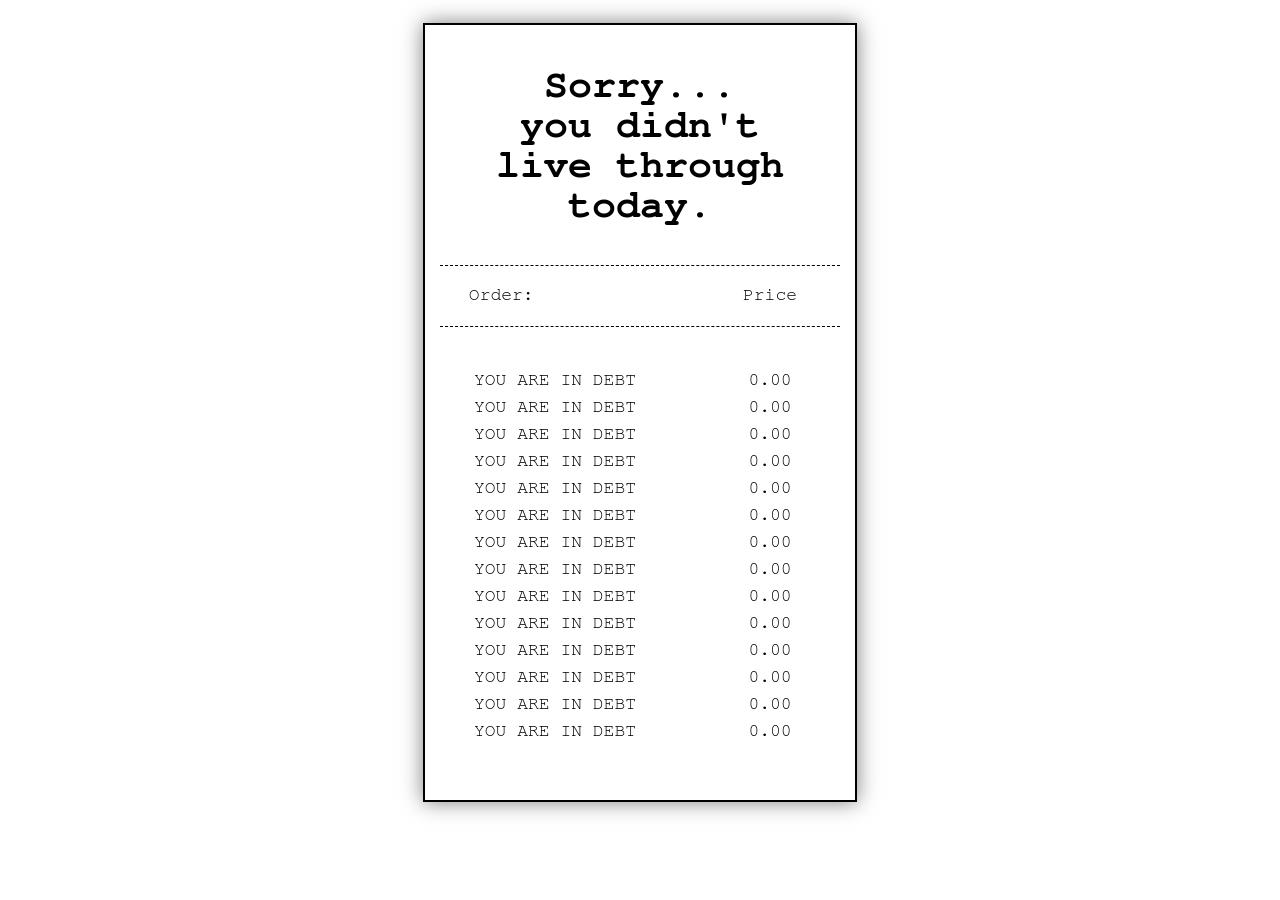
==== die.html @ 382cd42e "🌺🕌 Checkpoint ./monday.css:61015588/2014 ./monday.js:61015588/1659 ./die.html:61015588/3103" ====
<!DOCTYPE html>
<html lang="en">
  <head>
    <meta charset="utf-8" />
    <meta name="viewport" content="width=device-width, initial-scale=1" />
    <link rel="icon" href="https://glitch.com/favicon.ico" />

    <title>Goodbye World!</title>
    <link rel="stylesheet" href="/survied.css" />
    <script src="/survied.js" defer></script>
  </head>
  <body>


    <div class="container" id="container">
      <h1>
        Sorry...
        <br />
        you didn't live through today.
      </h1>
      <h2 class="subtitle"></h2>

      <div class="dashed-line"></div>

      <div class="grid-container">
        <div class="order" id="order">Order: <span id="order-time"></span></div>
        <div class="price">Price</div>
      </div>

      <div class="dashed-line"></div>

     <div class="grid-container">
     <div class="text-menu" onclick="generateBox('PAY YOUR DEBTS TO RELIVE','https://cdn.glitch.global/a458af96-8264-4b0d-9750-e491a70291d9/payme.jpg?v=1715225219071')"> 
        YOU ARE IN DEBT
        <br />
        YOU ARE IN DEBT
        <br />
        YOU ARE IN DEBT
        <br />
        YOU ARE IN DEBT
        <br />
        YOU ARE IN DEBT
        <br />
        YOU ARE IN DEBT
        <br />
        YOU ARE IN DEBT
        <br />
        YOU ARE IN DEBT
        <br />
        YOU ARE IN DEBT
        <br />
        YOU ARE IN DEBT
        <br />
        YOU ARE IN DEBT
        <br />
        YOU ARE IN DEBT
        <br />
        YOU ARE IN DEBT
        <br />
        YOU ARE IN DEBT
    </div>

        <div class="text-price">
          0.00
          <br />
          0.00
          <br />
          0.00
          <br />
          0.00
          <br />
          0.00
          <br />
          0.00
          <br />
          0.00
          <br />
          0.00
          <br />
          0.00
          <br />
          0.00
          <br />
          0.00
          <br />
          0.00
          <br />
          0.00
          <br />
          0.00
        </div>
      </div>
    </div>
  </body>
</html>
---- survied.css ----
@font-face {
  font-family: "OpenSans-regular";
  src: url("https://cdn.glitch.global/a458af96-8264-4b0d-9750-e491a70291d9/OpenSans-VariableFont_wdth%2Cwght.ttf?v=1713823871356");
}

@font-face {
  font-family: "FreeMono";
  src: url("https://cdn.glitch.global/a458af96-8264-4b0d-9750-e491a70291d9/FreeMono.ttf?v=1713824397792");
}

@font-face {
  font-family: "FreeSans";
  src: url("https://cdn.glitch.global/a458af96-8264-4b0d-9750-e491a70291d9/FreeSans.ttf?v=1713824419153");
}

body {
  background-color: white;
  padding: 15px;
  display: flex;
  justify-content: center; /* Align content horizontally in the center */
  align-items: center;
}

.back-button {
  position: fixed; /* Position the button relative to the viewport */
  top: 0; /* Align the button to the top of the viewport */
  left: 0; /* Align the button to the left of the viewport */
  width: 50px; /* Set the width of the button */
  height: 50px; /* Set the height of the button */
  padding: 20px; /* Optional: Add padding to the button for better clickability */
  z-index: 999; /* Ensure the button appears above other content */
}
.back-button img {
  width: 100%; /* Ensure the SVG fills the button */
  height: 100%; /* Ensure the SVG fills the button */
}

.container {
  background-color: white;
  padding: 15px;
  width: 400px;
  height: auto;
  border: 2px solid black;
  box-shadow: 0 0 20px rgba(0, 0, 0, 0.5);
}

.grid-container {
  display: grid;
  grid-template-columns: 25% 25% 25% 25%;
  grid-auto-rows: auto; /* auto rows */
  gap: 15px; /* gap between grid items */
  margin: 15px;
}

h1 {
  color: black;
  font-family: "FreeMono", sans-serif;
  font-weight: bold;
  font-size: 40px;
  margin: 25px;
  grid-column: 2 / span 2;
  grid-row: 1 / span 1;
  text-align: center;
}

.order {
  color: black;
  font-family: "FreeMono", serif;
  font-size: 18px;
  margin-top: -25px;
  grid-column: 1 / span 1;
  grid-row: 3;
  text-align: center;
  justify-content: center;
}

.price {
  color: black;
  font-family: "FreeMono", serif;
  font-size: 18px;
  margin-top: -25px;
  grid-column: 3 / span 2;
  grid-row: 3;
  text-align: center;
  justify-content: center;
}

.subtitle {
  color: black;
  font-family: "FreeMono", serif;
  font-size: 18px;
  margin: 40px;
  text-align: center;
}

.dashed-line {
  border-top: 1.5px dashed black;
  width: 100%;
  grid-column: 2 / span 2;
  grid-row: 3 / span 1;
}

.text-menu {
  display: flex;
  justify-content: center;
  align-items: center;
  color: black;
  font-family: "FreeMono", serif;
  font-size: 18px;
  line-height: 1.5;
  grid-column: 1 / span 2;
}

.text-price {
  display: flex;
  justify-content: center;
  align-items: center;
  color: black;
  font-family: "FreeMono", serif;
  font-size: 18px;
  margin: 25px;
  line-height: 1.5;
  grid-column: 3 / span 2;
}

.box {
  width: 200px;
  height: auto;
  border: 1px solid black;
  box-shadow: 0px 0px 10px rgba(0, 0, 0, 0.5);
  margin: 20px;
   background-color: white;
  position: absolute;
  padding: 10px;
  display: flex;
  flex-direction: column;
  justify-content: center;
  align-items: center;
}

.box img {
  max-width: 100px;
  max-height: 100px;
}

.footer {
  width: 100%; /* Set width to match the container */
  background-color: lightgray;
  padding: 0px 5px;
  text-align: center;
  position: fixed;
  bottom: 0;
  border: 2px solid black;
  box-shadow: 0 0 20px rgba(0, 0, 0, 0.5);
  left: 50%; /* Position the left edge at the center */
  transform: translateX(-50%);
}

.footer-content {
  margin: ;
}
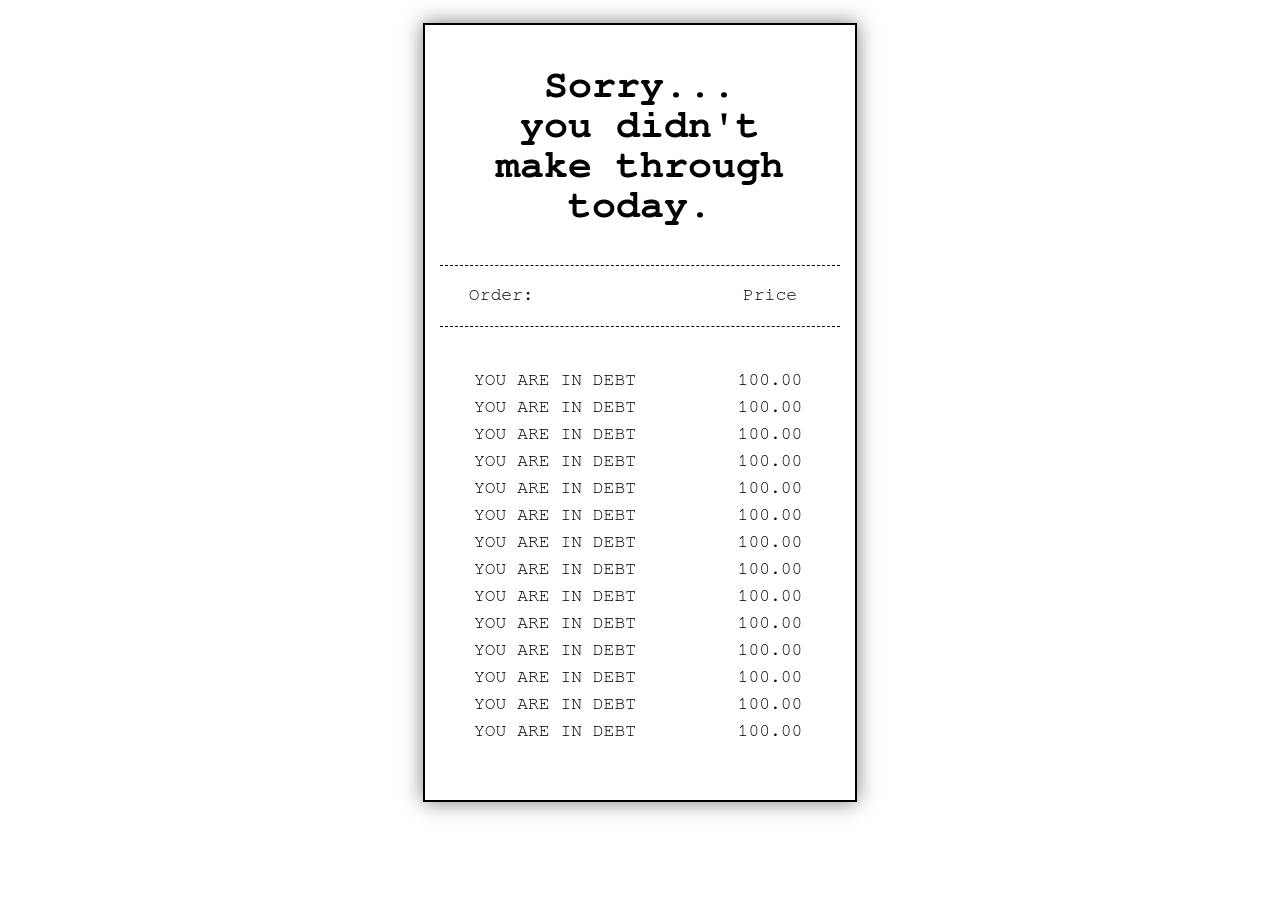
==== commit 1ac84ce7: "📰🚜 Checkpoint ./die.html:61015588/144 ./.glitch-assets:61015588/792 ./monday.html:61015588/176 ./mon" ====
--- a/die.html
+++ b/die.html
@@ -11,12 +11,11 @@
   </head>
   <body>
 
-
     <div class="container" id="container">
       <h1>
         Sorry...
         <br />
-        you didn't live through today.
+        you didn't make through today.
       </h1>
       <h2 class="subtitle"></h2>
 
@@ -61,33 +60,33 @@
     </div>
 
         <div class="text-price">
-          0.00
+          100.00
           <br />
-          0.00
+          100.00
           <br />
-          0.00
+          100.00
           <br />
-          0.00
+         100.00
           <br />
-          0.00
+         100.00
           <br />
-          0.00
+          100.00
           <br />
-          0.00
+          100.00
           <br />
-          0.00
+          100.00
           <br />
-          0.00
+         100.00
           <br />
-          0.00
+          100.00
           <br />
-          0.00
+          100.00
           <br />
-          0.00
+          100.00
           <br />
-          0.00
+          100.00
           <br />
-          0.00
+         100.00
         </div>
       </div>
     </div>
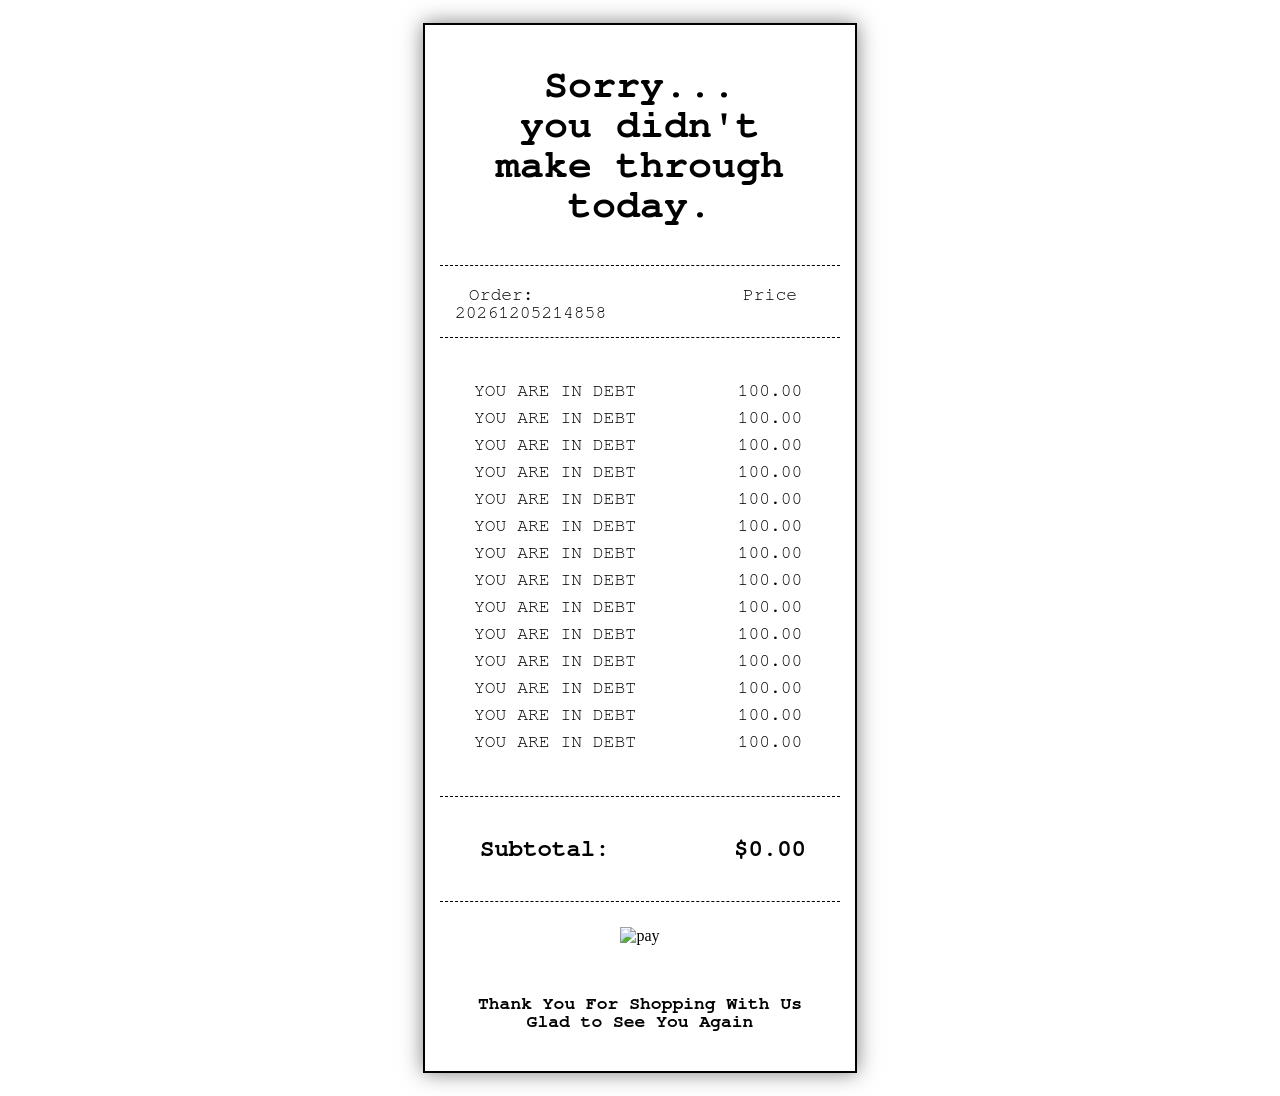
==== commit 492df2a8: "💁🍙 Checkpoint ./survied.html:61015588/860 ./survied.css:61015588/1354 ./die.html:61015588/552" ====
--- a/die.html
+++ b/die.html
@@ -89,6 +89,30 @@
          100.00
         </div>
       </div>
+      
+            <div class="dashed-line"></div>
+       <div class="grid-container">
+      <div class="subtotal">
+        Subtotal: 
+      </div>
+      <div class="money">
+      $0.00
+        </div>
+    </div>
+      
+       <div class="dashed-line"></div>
+      <div class="paycode">
+       <img
+        src="https://cdn.glitch.global/a458af96-8264-4b0d-9750-e491a70291d9/payme.jpg?v=1715225219071"
+        alt="pay"/> 
+      </div>
+      
+      <p>
+        Thank You For Shopping With Us
+        <br>
+        Glad to See You Again
+      </p>
+      
     </div>
   </body>
 </html>
--- a/survied.css
+++ b/survied.css
@@ -143,19 +143,46 @@
   max-height: 100px;
 }
 
-.footer {
-  width: 100%; /* Set width to match the container */
-  background-color: lightgray;
-  padding: 0px 5px;
+.subtotal {
+  color: black;
+  font-family: "FreeMono", sans-serif;
+  font-weight: bold;
+  font-size: 24px;
+  margin: 25px;
+  grid-column: 1 / span 1;
   text-align: center;
-  position: fixed;
-  bottom: 0;
-  border: 2px solid black;
-  box-shadow: 0 0 20px rgba(0, 0, 0, 0.5);
-  left: 50%; /* Position the left edge at the center */
-  transform: translateX(-50%);
 }
 
-.footer-content {
-  margin: ;
+.money {
+  color: black;
+  font-family: "FreeMono", sans-serif;
+  font-weight: bold;
+  font-size: 24px;
+  margin: 25px;
+  grid-column: 3 / span 2;
+  text-align: center;
 }
+
+.paycode{
+ display: flex;
+  flex-direction: column;
+  justify-content: center;
+  align-items: center;
+}
+
+.paycode img {
+   margin: 25px;
+  max-width: 100px;
+  max-height: 100px;
+}
+
+p {
+  color: black;
+  font-family: "FreeMono", sans-serif;
+  font-weight: bold;
+  font-size: 18px;
+  margin: 25px;
+  text-align: center;
+}
+
+
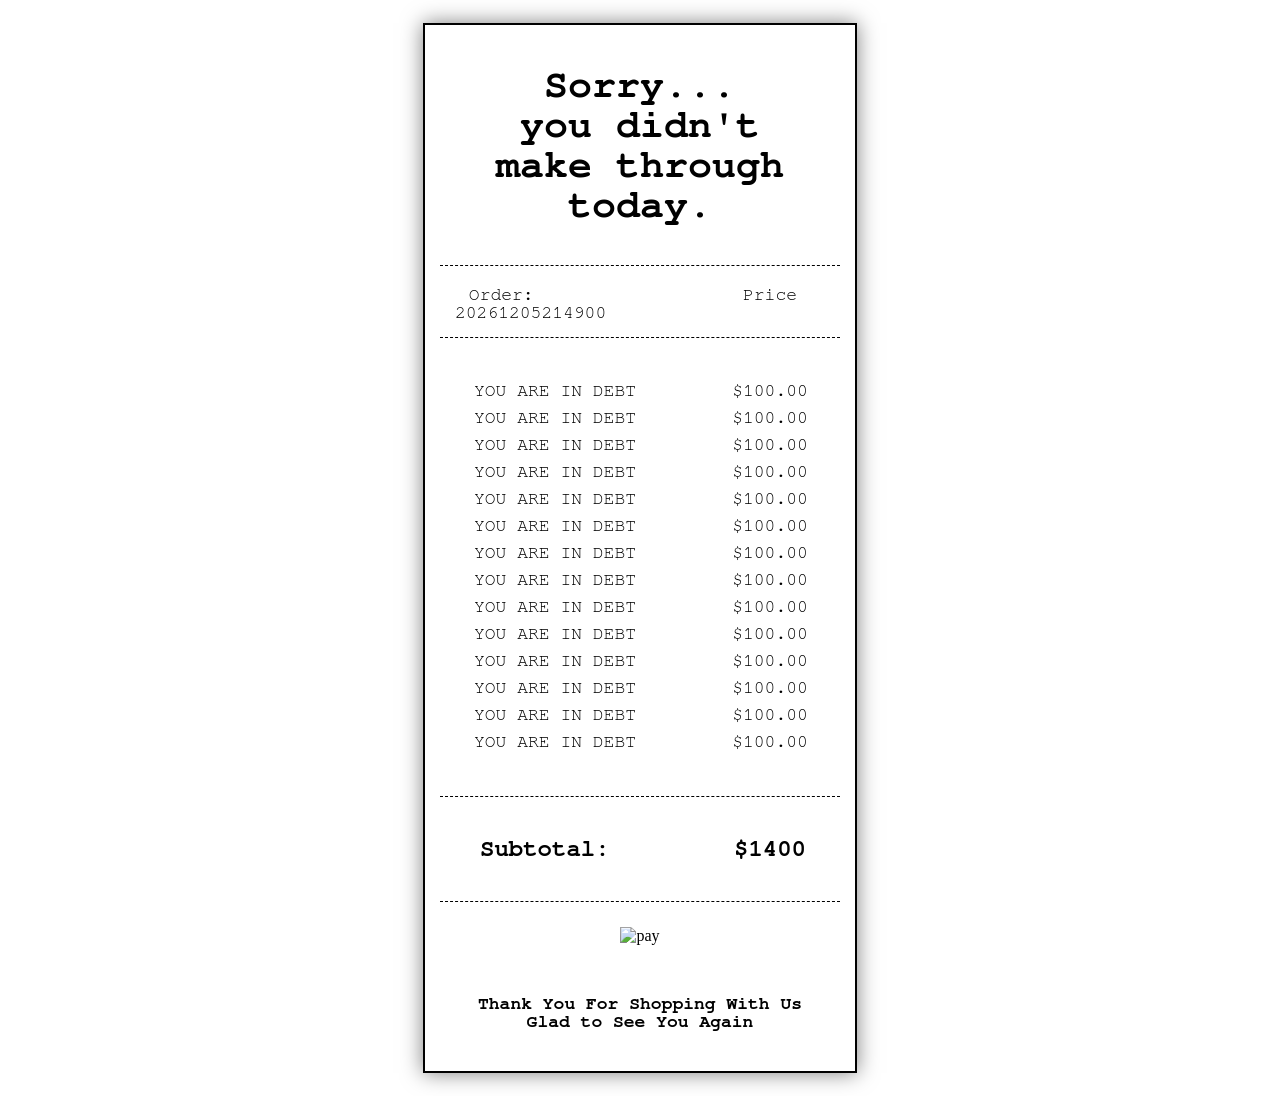
==== commit 229f4edc: "🏚🙋 Checkpoint ./die.html:61015588/5342 ./monday.html:61015588/16 ./friday.html:61015588/15 ./saturda" ====
--- a/die.html
+++ b/die.html
@@ -10,7 +10,6 @@
     <script src="/survied.js" defer></script>
   </head>
   <body>
-
     <div class="container" id="container">
       <h1>
         Sorry...
@@ -28,91 +27,90 @@
 
       <div class="dashed-line"></div>
 
-     <div class="grid-container">
-     <div class="text-menu" onclick="generateBox('PAY YOUR DEBTS TO RELIVE','https://cdn.glitch.global/a458af96-8264-4b0d-9750-e491a70291d9/payme.jpg?v=1715225219071')"> 
-        YOU ARE IN DEBT
-        <br />
-        YOU ARE IN DEBT
-        <br />
-        YOU ARE IN DEBT
-        <br />
-        YOU ARE IN DEBT
-        <br />
-        YOU ARE IN DEBT
-        <br />
-        YOU ARE IN DEBT
-        <br />
-        YOU ARE IN DEBT
-        <br />
-        YOU ARE IN DEBT
-        <br />
-        YOU ARE IN DEBT
-        <br />
-        YOU ARE IN DEBT
-        <br />
-        YOU ARE IN DEBT
-        <br />
-        YOU ARE IN DEBT
-        <br />
-        YOU ARE IN DEBT
-        <br />
-        YOU ARE IN DEBT
-    </div>
+      <div class="grid-container">
+        <div
+          class="text-menu"
+          onclick="generateBox('PAY YOUR DEBTS TO RELIVE','https://cdn.glitch.global/a458af96-8264-4b0d-9750-e491a70291d9/payme.jpg?v=1715225219071')"
+        >
+          YOU ARE IN DEBT
+          <br />
+          YOU ARE IN DEBT
+          <br />
+          YOU ARE IN DEBT
+          <br />
+          YOU ARE IN DEBT
+          <br />
+          YOU ARE IN DEBT
+          <br />
+          YOU ARE IN DEBT
+          <br />
+          YOU ARE IN DEBT
+          <br />
+          YOU ARE IN DEBT
+          <br />
+          YOU ARE IN DEBT
+          <br />
+          YOU ARE IN DEBT
+          <br />
+          YOU ARE IN DEBT
+          <br />
+          YOU ARE IN DEBT
+          <br />
+          YOU ARE IN DEBT
+          <br />
+          YOU ARE IN DEBT
+        </div>
 
         <div class="text-price">
-          100.00
+          $100.00
           <br />
-          100.00
+          $100.00
           <br />
-          100.00
+          $100.00
           <br />
-         100.00
+          $100.00
           <br />
-         100.00
+          $100.00
           <br />
-          100.00
+          $100.00
           <br />
-          100.00
+          $100.00
           <br />
-          100.00
+          $100.00
           <br />
-         100.00
+          $100.00
           <br />
-          100.00
+          $100.00
           <br />
-          100.00
+          $100.00
           <br />
-          100.00
+          $100.00
           <br />
-          100.00
+          $100.00
           <br />
-         100.00
+          $100.00
         </div>
       </div>
-      
-            <div class="dashed-line"></div>
-       <div class="grid-container">
-      <div class="subtotal">
-        Subtotal: 
+
+      <div class="dashed-line"></div>
+      <div class="grid-container">
+        <div class="subtotal">Subtotal:</div>
+        <div class="money">$1400</div>
       </div>
-      <div class="money">
-      $0.00
-        </div>
-    </div>
-      
-       <div class="dashed-line"></div>
+
+      <div class="dashed-line"></div>
       <div class="paycode">
-       <img
-        src="https://cdn.glitch.global/a458af96-8264-4b0d-9750-e491a70291d9/payme.jpg?v=1715225219071"
-        alt="pay"/> 
+        <img
+          src="https://cdn.glitch.global/a458af96-8264-4b0d-9750-e491a70291d9/payme.jpg?v=1715225219071"
+          alt="pay"
+        />
       </div>
-      
+
       <p>
         Thank You For Shopping With Us
-        <br>
+        <br />
         Glad to See You Again
       </p>
-      
     </div>
   </body>
 </html>
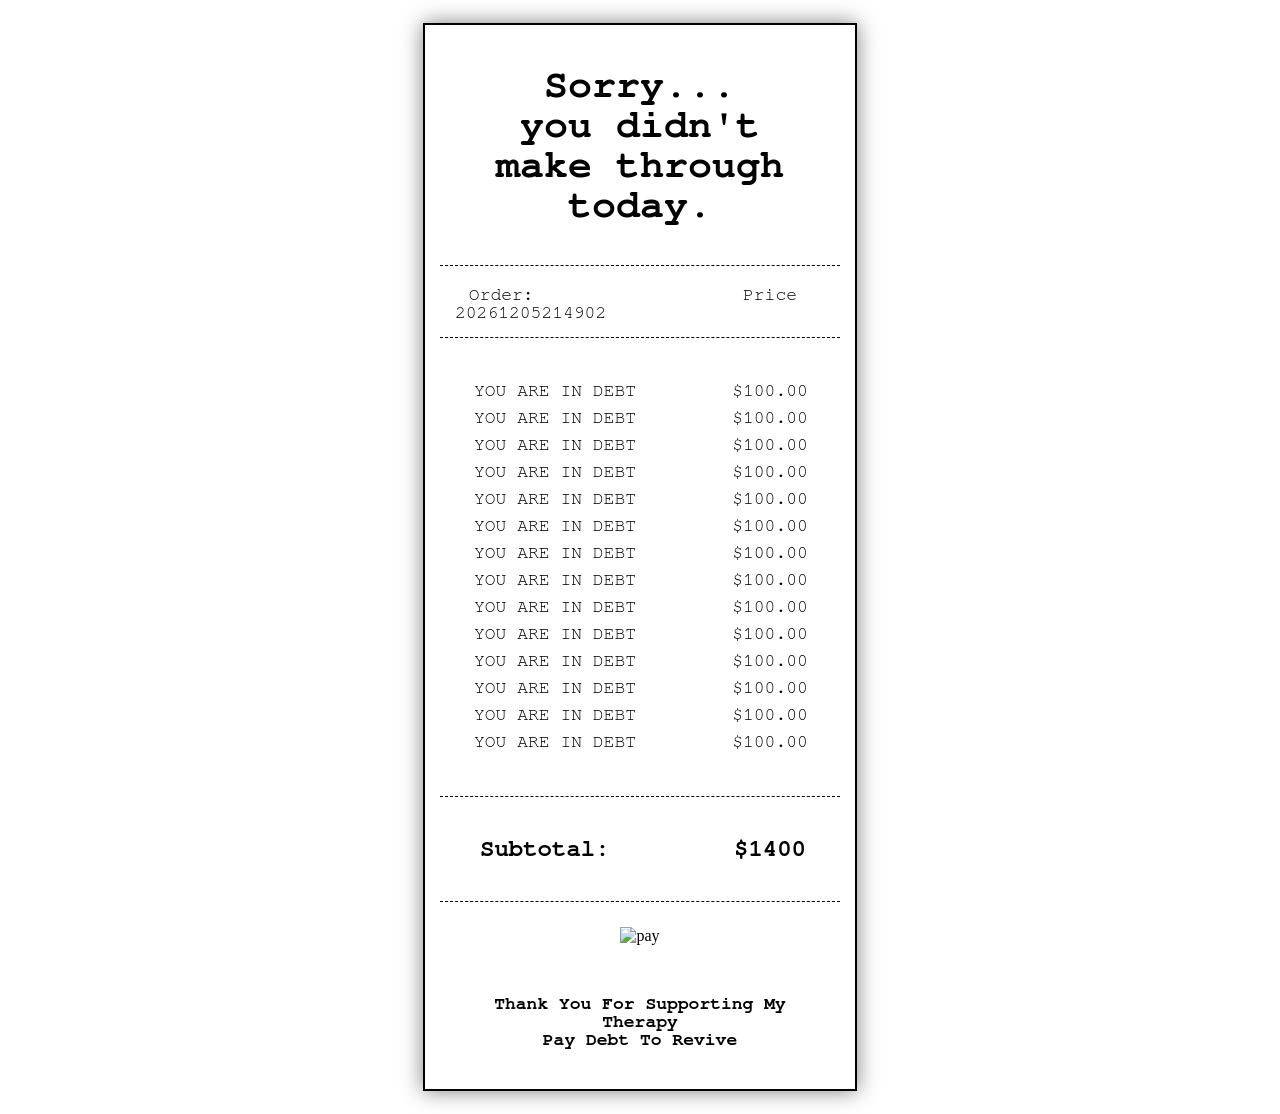
==== commit 6da95975: "👙🐠 Checkpoint ./index.html:61015588/2672 ./style.css:61015588/2007 ./survied.html:61015588/71 ./die." ====
--- a/die.html
+++ b/die.html
@@ -107,9 +107,9 @@
       </div>
 
       <p>
-        Thank You For Shopping With Us
+        Thank You For Supporting My Therapy
         <br />
-        Glad to See You Again
+        Pay Debt To Revive
       </p>
     </div>
   </body>
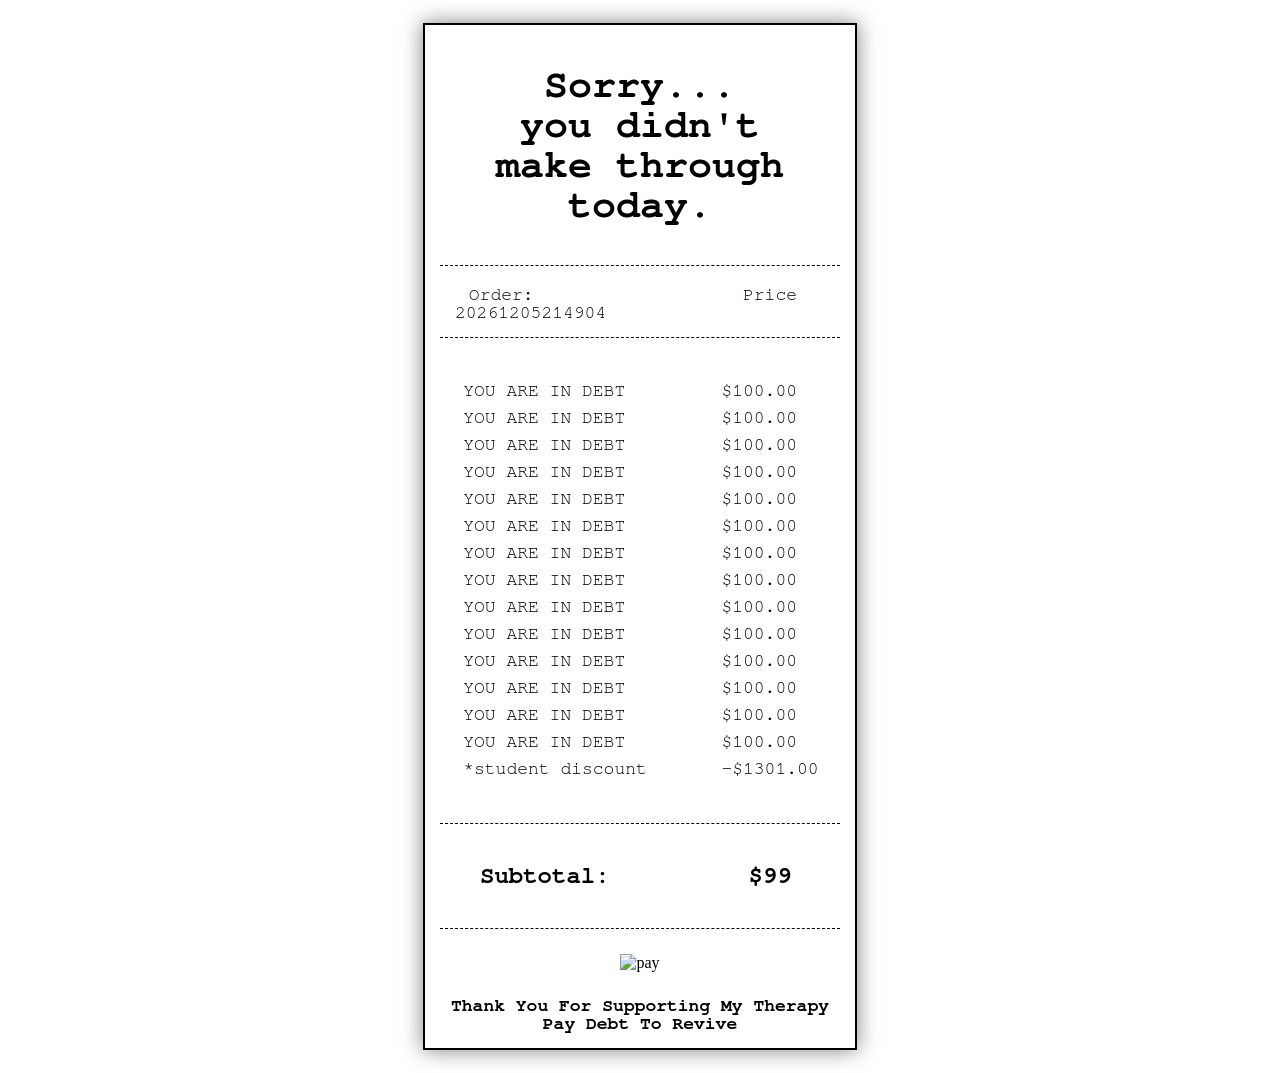
==== commit f7d80197: "🎰📯 Checkpoint ./style.css:61015588/37 ./survied.css:61015588/276 ./die.html:61015588/137 ./survied.h" ====
--- a/die.html
+++ b/die.html
@@ -59,6 +59,8 @@
           YOU ARE IN DEBT
           <br />
           YOU ARE IN DEBT
+          <br />
+          *student discount 
         </div>
 
         <div class="text-price">
@@ -89,13 +91,15 @@
           $100.00
           <br />
           $100.00
+          <br />
+          -$1301.00
         </div>
       </div>
 
       <div class="dashed-line"></div>
       <div class="grid-container">
         <div class="subtotal">Subtotal:</div>
-        <div class="money">$1400</div>
+        <div class="money">$99</div>
       </div>
 
       <div class="dashed-line"></div>
--- a/survied.css
+++ b/survied.css
@@ -181,8 +181,7 @@
   font-family: "FreeMono", sans-serif;
   font-weight: bold;
   font-size: 18px;
-  margin: 25px;
+  margin: 0px;
   text-align: center;
 }
 
-
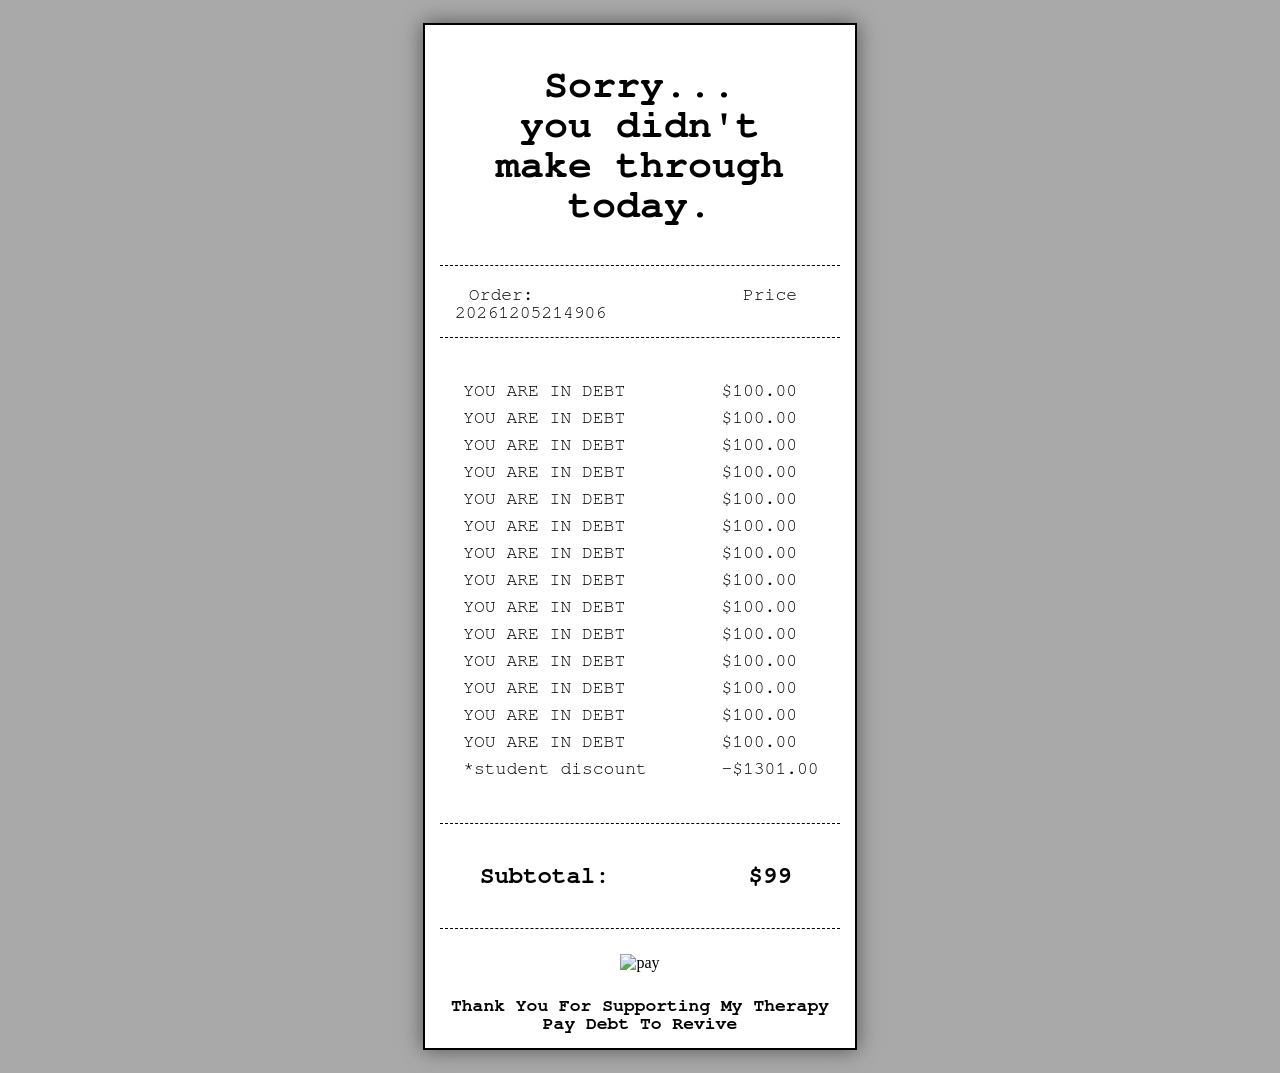
==== commit a0971598: "update-fix" ====
--- a/die.html
+++ b/die.html
@@ -6,8 +6,9 @@
     <link rel="icon" href="https://glitch.com/favicon.ico" />
 
     <title>Goodbye World!</title>
-    <link rel="stylesheet" href="/survied.css" />
-    <script src="/survied.js" defer></script>
+    <link rel="stylesheet" href="survied.css" />
+    <script src="survied.js" defer></script>
+    <script src="assets-fallback.js" defer></script>
   </head>
   <body>
     <div class="container" id="container">
@@ -30,7 +31,7 @@
       <div class="grid-container">
         <div
           class="text-menu"
-          onclick="generateBox('PAY YOUR DEBTS TO RELIVE','https://cdn.glitch.global/a458af96-8264-4b0d-9750-e491a70291d9/payme.jpg?v=1715225219071')"
+          onclick="generateBox('PAY YOUR DEBTS TO RELIVE','assets/images/payme.jpg')"
         >
           YOU ARE IN DEBT
           <br />
@@ -105,7 +106,7 @@
       <div class="dashed-line"></div>
       <div class="paycode">
         <img
-          src="https://cdn.glitch.global/a458af96-8264-4b0d-9750-e491a70291d9/payme.jpg?v=1715225219071"
+          src="assets/images/payme.jpg"
           alt="pay"
         />
       </div>
--- a/survied.css
+++ b/survied.css
@@ -1,20 +1,20 @@
 @font-face {
   font-family: "OpenSans-regular";
-  src: url("https://cdn.glitch.global/a458af96-8264-4b0d-9750-e491a70291d9/OpenSans-VariableFont_wdth%2Cwght.ttf?v=1713823871356");
+  src: url("assets/fonts/OpenSans-VariableFont.ttf");
 }
 
 @font-face {
   font-family: "FreeMono";
-  src: url("https://cdn.glitch.global/a458af96-8264-4b0d-9750-e491a70291d9/FreeMono.ttf?v=1713824397792");
+  src: url("assets/fonts/FreeMono.ttf");
 }
 
 @font-face {
   font-family: "FreeSans";
-  src: url("https://cdn.glitch.global/a458af96-8264-4b0d-9750-e491a70291d9/FreeSans.ttf?v=1713824419153");
+  src: url("assets/fonts/FreeSans.ttf");
 }
 
 body {
-  background-color: white;
+  background-color: darkgray;
   padding: 15px;
   display: flex;
   justify-content: center; /* Align content horizontally in the center */
